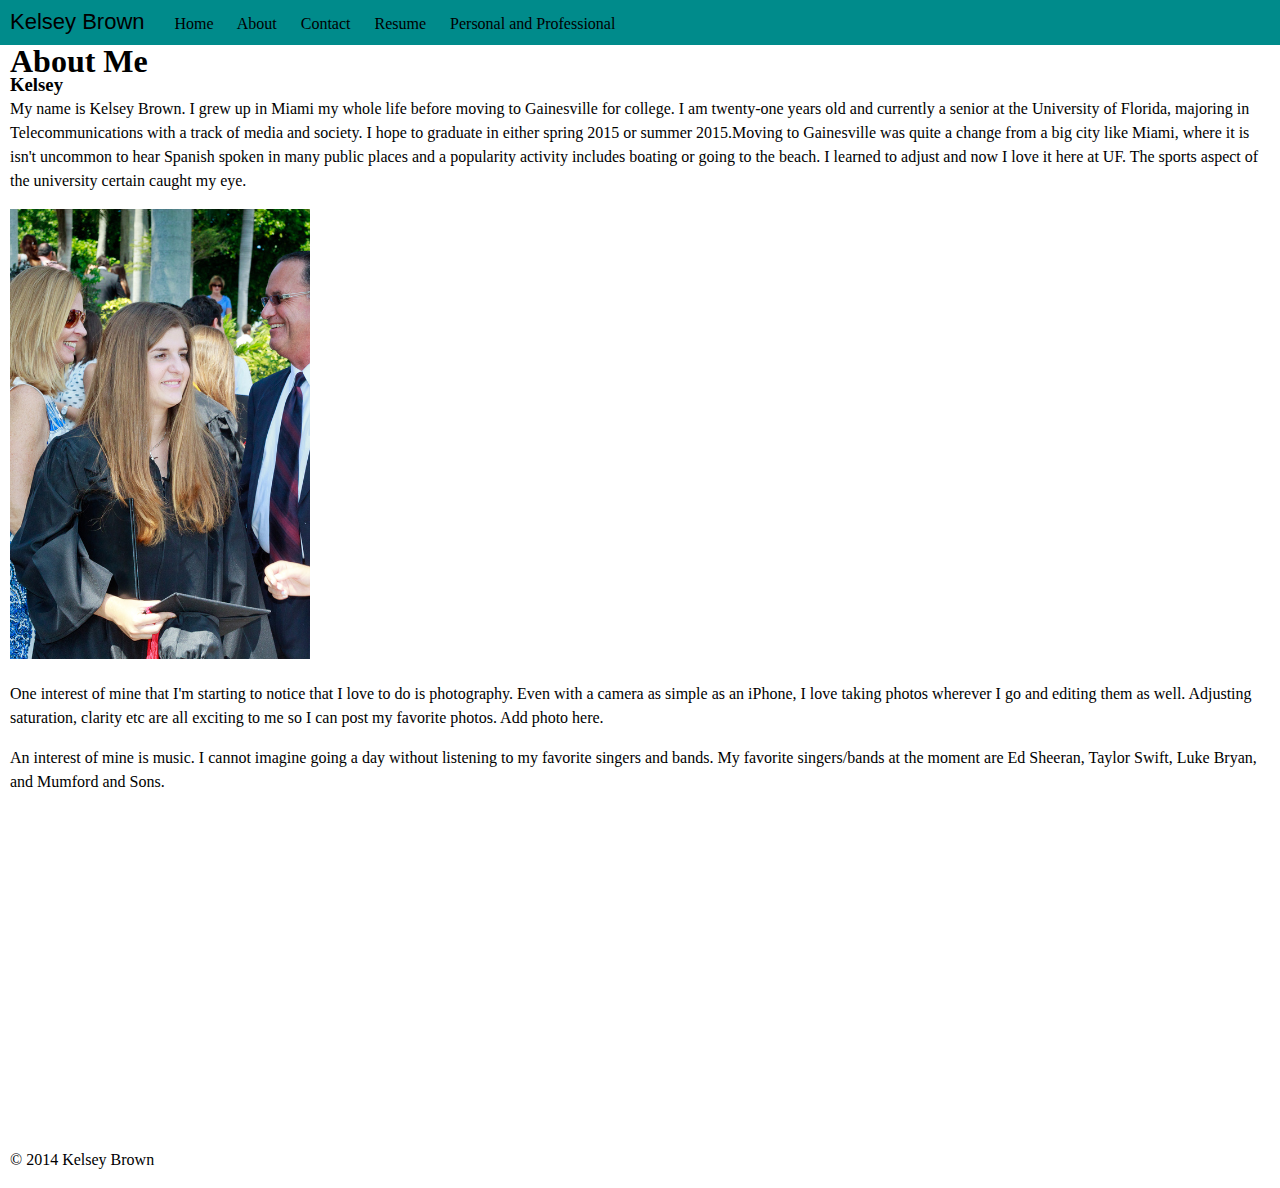
==== about.html @ ef0a863e "fixed css problem" ====
<!DOCTYPE html>
<html>
<head>
    <title>Kelsey Brown</title>
    <meta http-equiv="Content-type" content="text/html; charset=UTF-8"/>
    <link rel="stylesheet" href="CSS/base.css" />                      
    </head>
    <body>
         <header>
             <h1>
                 <a href="index.html">Kelsey Brown </a></h1>
             <nav>
             <a href="index.html">Home</a>
             <a href="about.html">About</a>
             <a href="contact.html">Contact</a>
             <a href="resume.html">Resume</a> 
             <a href="personalprofessional.html">Personal and Professional</a>
                 
                 
            
             </nav>
        </header>
        
        <article>
            <h1>About Me</h1>
            <h3>Kelsey</h3>
            <p> My name is Kelsey Brown. I grew up in Miami my whole life before moving to Gainesville for college. I am twenty-one years old and currently a senior at the University of Florida, majoring in Telecommunications with a track of media and society. I hope to graduate in either spring 2015 or summer 2015.Moving to Gainesville was quite a change from a big city like Miami, where it is isn't uncommon to hear Spanish spoken in many public places and a popularity activity includes boating or going to the beach. I learned to adjust and now I love it here at UF. The sports aspect of the university certain caught my eye.</p>
            <p> <img src="img/kelseybrown.jpg" width="300" title="kelsey brown" alt="kelsey brown"/></p>
            <p>One interest of mine that I'm starting to notice that I love to do is photography. Even with a camera as simple as an iPhone, I love taking photos wherever I go and editing them as well. Adjusting saturation, clarity etc are all exciting to me so I can post my favorite photos. Add photo here.</p>
            <p>An interest of mine is music. I cannot imagine going a day without listening to my favorite singers and bands. My favorite singers/bands at the moment are Ed Sheeran, Taylor Swift,  Luke Bryan, and Mumford and Sons.</p>
            <p><iframe width="560" height="315" src="//www.youtube.com/embed/lp-EO5I60KA" frameborder="0" allowfullscreen></iframe></p>
        </article>
        
        <footer>
        <p>&copy; 2014 Kelsey Brown</p>
        </footer>
</body>

</html>
---- CSS/base.css ----
*{
    box-sizing: border-box;
    margin: 0;
    padding:0;
}

body {
    font-family: georgia, serif;
    font-size: 16px;
    line-height: 24px;
}

p {
    margin-bottom: 16px;
}


header {
 background-color: #008B8B;
 color: #ffffff;
 height: 45px;
    
}
header h1 {
    float: left;
    font-family: helvetica, arial, sans-serif;
    font-size: 22px;
    font-weight:400;
    padding: 10px;
}

header nav {
    float: left;
    margin-top: 12px;
}

a {
    color: #000000;
}

header a{
    color: #000000;
    margin-right: 20px;
    text-decoration:none;
}

header a:hover {
    color: #ffffff;
}

header a:active {
    text-decoration: underline;
}

article {
    clear: both;
    padding: 0 10px 0 10px;
}

article h1 {
    font-size: 36px
    line-height: 44px;
    margin-top: 4px;
}

article h2{
    font-size: 24px;
    line-height: 28px;
    margin-bottom: 4px;
}

aside{
    background-color: #000;
    float: right;
    margin: 0 0 10px 5%;
    width: 47.5%;
    
}


footer {
    clear: both;
    font-size: 16px;
    padding: 0 10px 0 10px;
}

/* resume-specific styles */

#resume h2 { 
    color: black;
    font-size: 14px;
}

#resume h3 { 
    color: black; 
    font-size: 12px;
}

#resume h1 {
    color: black;
    font-size: 18px;
}
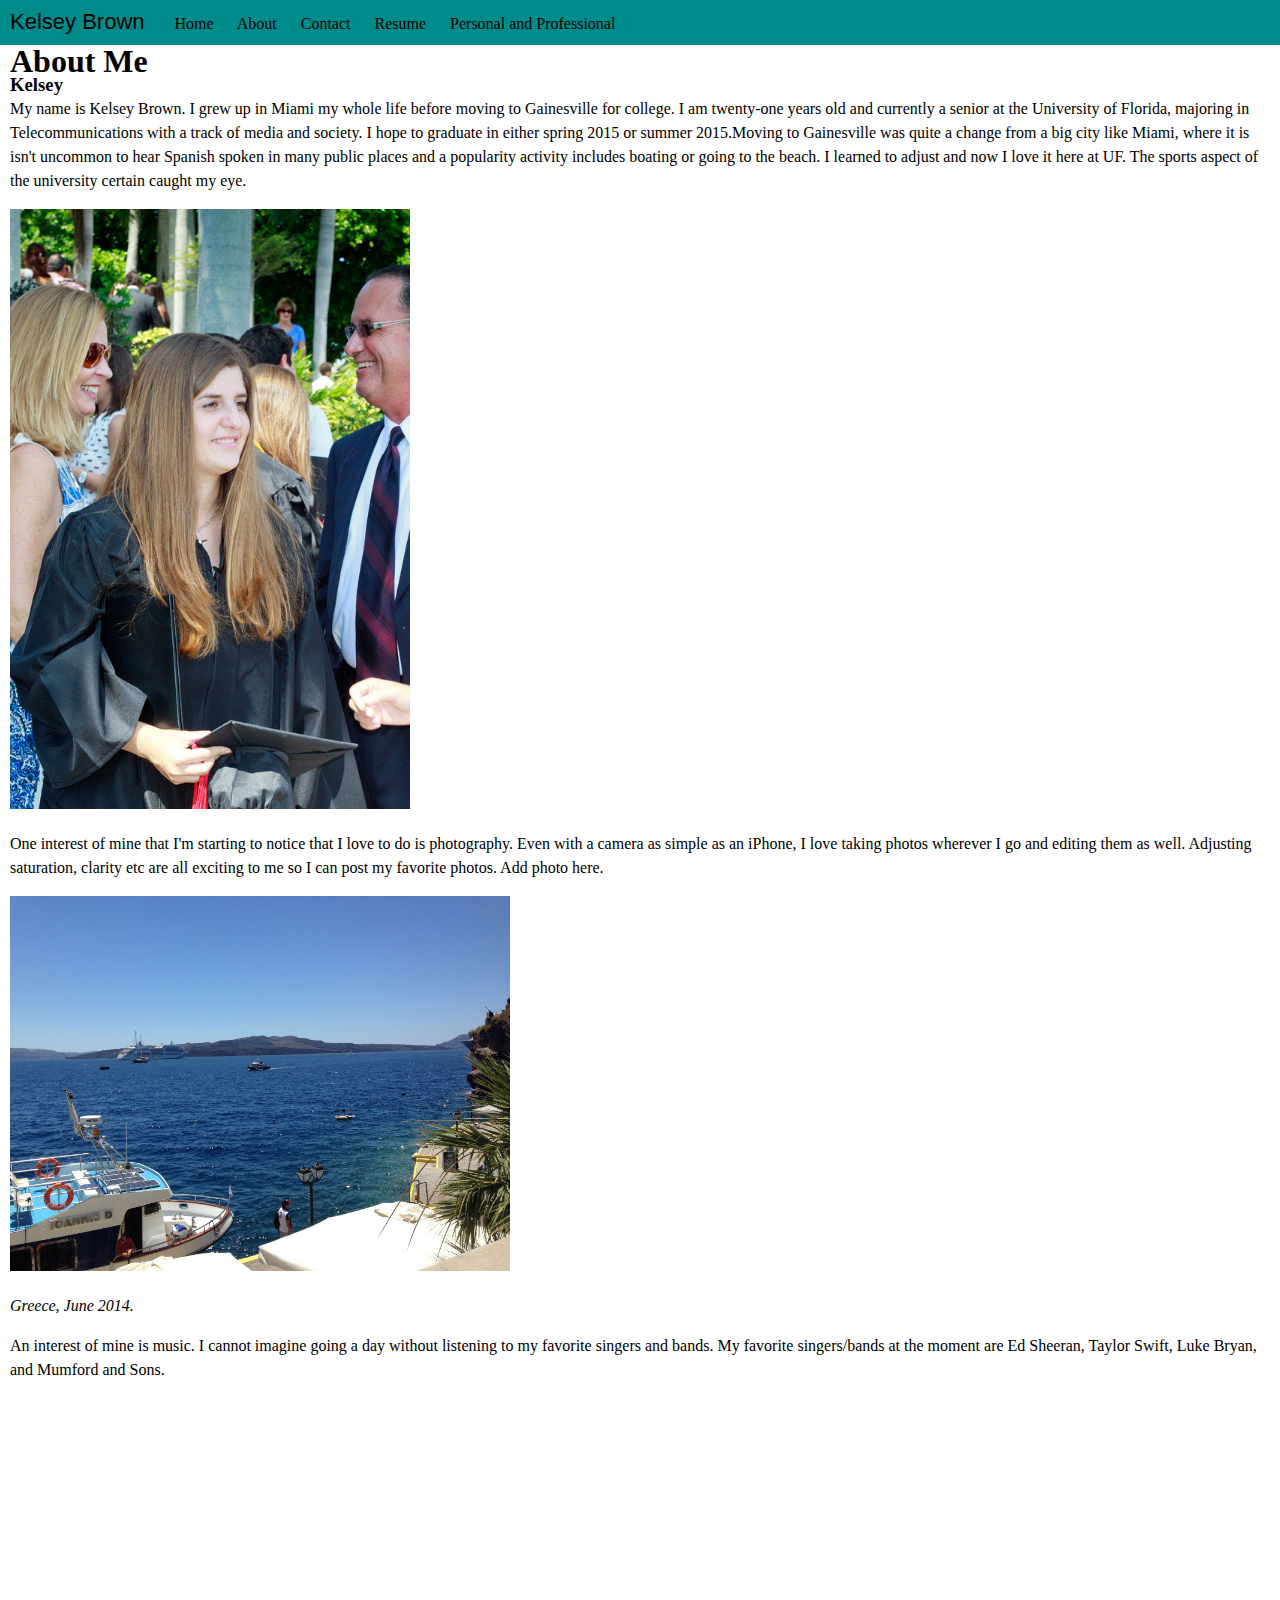
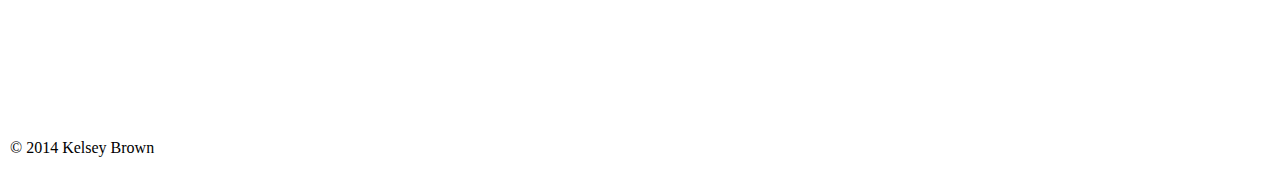
==== commit 425712cf: "added some photos and text" ====
--- a/about.html
+++ b/about.html
@@ -25,8 +25,10 @@
             <h1>About Me</h1>
             <h3>Kelsey</h3>
             <p> My name is Kelsey Brown. I grew up in Miami my whole life before moving to Gainesville for college. I am twenty-one years old and currently a senior at the University of Florida, majoring in Telecommunications with a track of media and society. I hope to graduate in either spring 2015 or summer 2015.Moving to Gainesville was quite a change from a big city like Miami, where it is isn't uncommon to hear Spanish spoken in many public places and a popularity activity includes boating or going to the beach. I learned to adjust and now I love it here at UF. The sports aspect of the university certain caught my eye.</p>
-            <p> <img src="img/kelseybrown.jpg" width="300" title="kelsey brown" alt="kelsey brown"/></p>
+            <p> <img src="img/kelseybrown.jpg" width="400" title="kelsey brown" alt="kelsey brown"/></p>
             <p>One interest of mine that I'm starting to notice that I love to do is photography. Even with a camera as simple as an iPhone, I love taking photos wherever I go and editing them as well. Adjusting saturation, clarity etc are all exciting to me so I can post my favorite photos. Add photo here.</p>
+            <p> <img src="img/greece.jpg" width="500" title="greece" alt="greece" /> </p>
+            <p> <em>Greece, June 2014.</em></p>
             <p>An interest of mine is music. I cannot imagine going a day without listening to my favorite singers and bands. My favorite singers/bands at the moment are Ed Sheeran, Taylor Swift,  Luke Bryan, and Mumford and Sons.</p>
             <p><iframe width="560" height="315" src="//www.youtube.com/embed/lp-EO5I60KA" frameborder="0" allowfullscreen></iframe></p>
         </article>
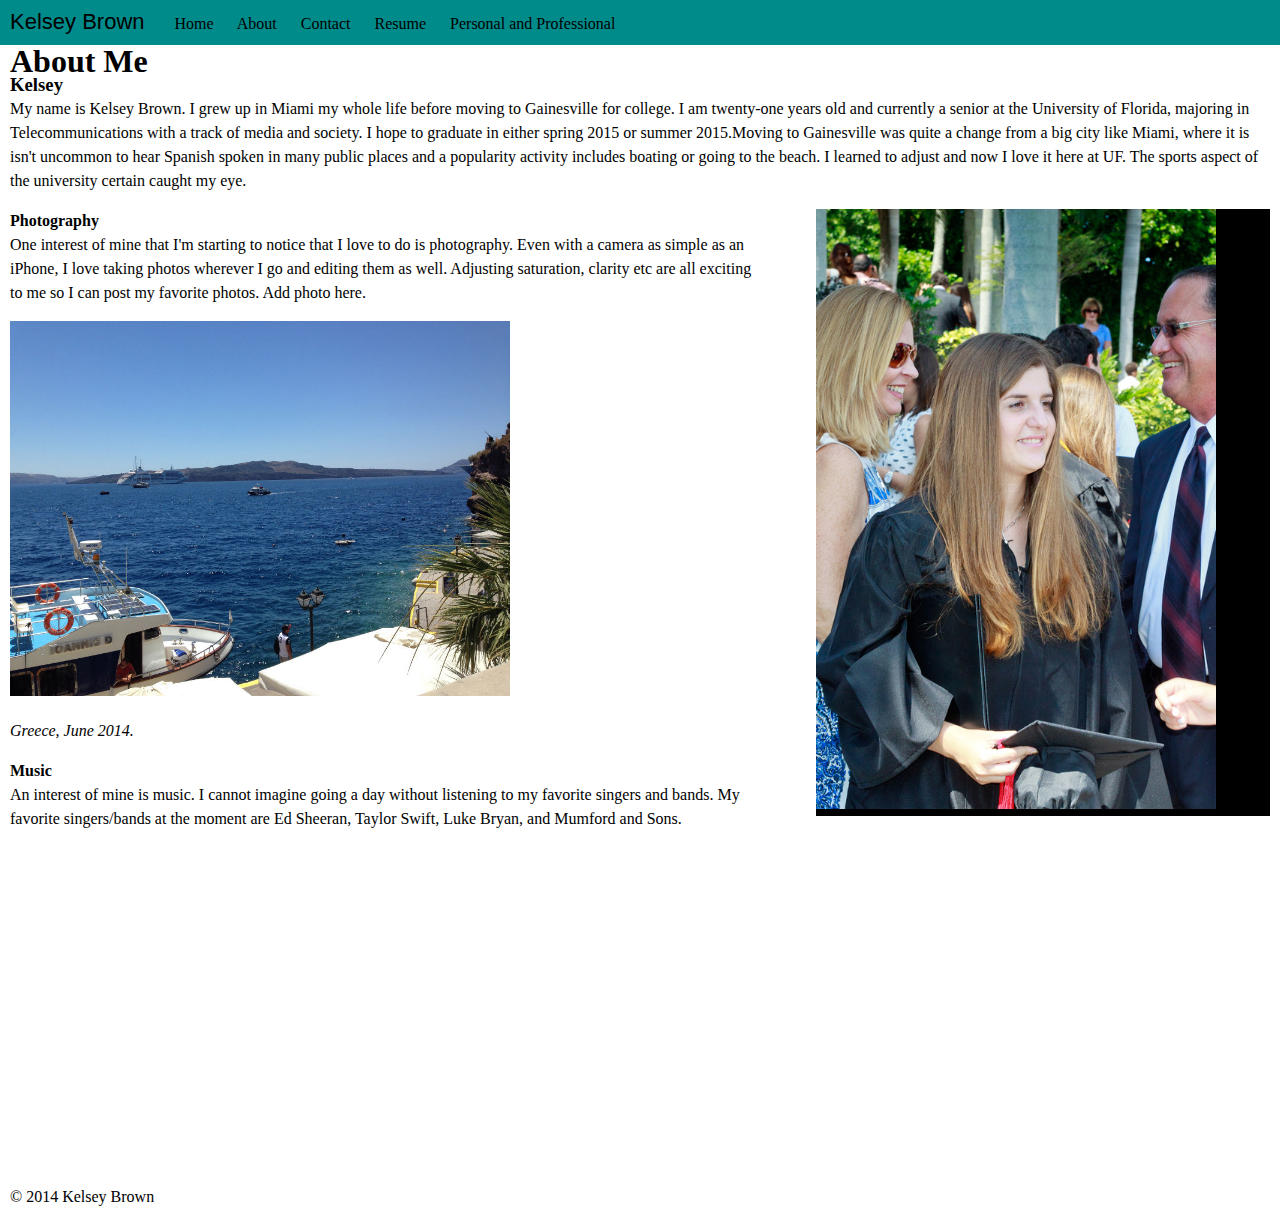
==== commit 0cc3f960: "basic @media for phone and more content" ====
--- a/about.html
+++ b/about.html
@@ -25,10 +25,12 @@
             <h1>About Me</h1>
             <h3>Kelsey</h3>
             <p> My name is Kelsey Brown. I grew up in Miami my whole life before moving to Gainesville for college. I am twenty-one years old and currently a senior at the University of Florida, majoring in Telecommunications with a track of media and society. I hope to graduate in either spring 2015 or summer 2015.Moving to Gainesville was quite a change from a big city like Miami, where it is isn't uncommon to hear Spanish spoken in many public places and a popularity activity includes boating or going to the beach. I learned to adjust and now I love it here at UF. The sports aspect of the university certain caught my eye.</p>
-            <p> <img src="img/kelseybrown.jpg" width="400" title="kelsey brown" alt="kelsey brown"/></p>
+            <aside> <img src="img/kelseybrown.jpg" width="400" title="kelsey brown" alt="kelsey brown"/></aside>
+            <h4>Photography</h4>
             <p>One interest of mine that I'm starting to notice that I love to do is photography. Even with a camera as simple as an iPhone, I love taking photos wherever I go and editing them as well. Adjusting saturation, clarity etc are all exciting to me so I can post my favorite photos. Add photo here.</p>
             <p> <img src="img/greece.jpg" width="500" title="greece" alt="greece" /> </p>
             <p> <em>Greece, June 2014.</em></p>
+            <h4>Music</h4>
             <p>An interest of mine is music. I cannot imagine going a day without listening to my favorite singers and bands. My favorite singers/bands at the moment are Ed Sheeran, Taylor Swift,  Luke Bryan, and Mumford and Sons.</p>
             <p><iframe width="560" height="315" src="//www.youtube.com/embed/lp-EO5I60KA" frameborder="0" allowfullscreen></iframe></p>
         </article>
--- a/CSS/base.css
+++ b/CSS/base.css
@@ -72,10 +72,12 @@
 aside{
     background-color: #000;
     float: right;
-    margin: 0 0 10px 5%;
-    width: 47.5%;
+    margin-left: 5%;
+    margin-bottom: 10px;
+    width: 36%;
     
 }
+
 
 
 footer {
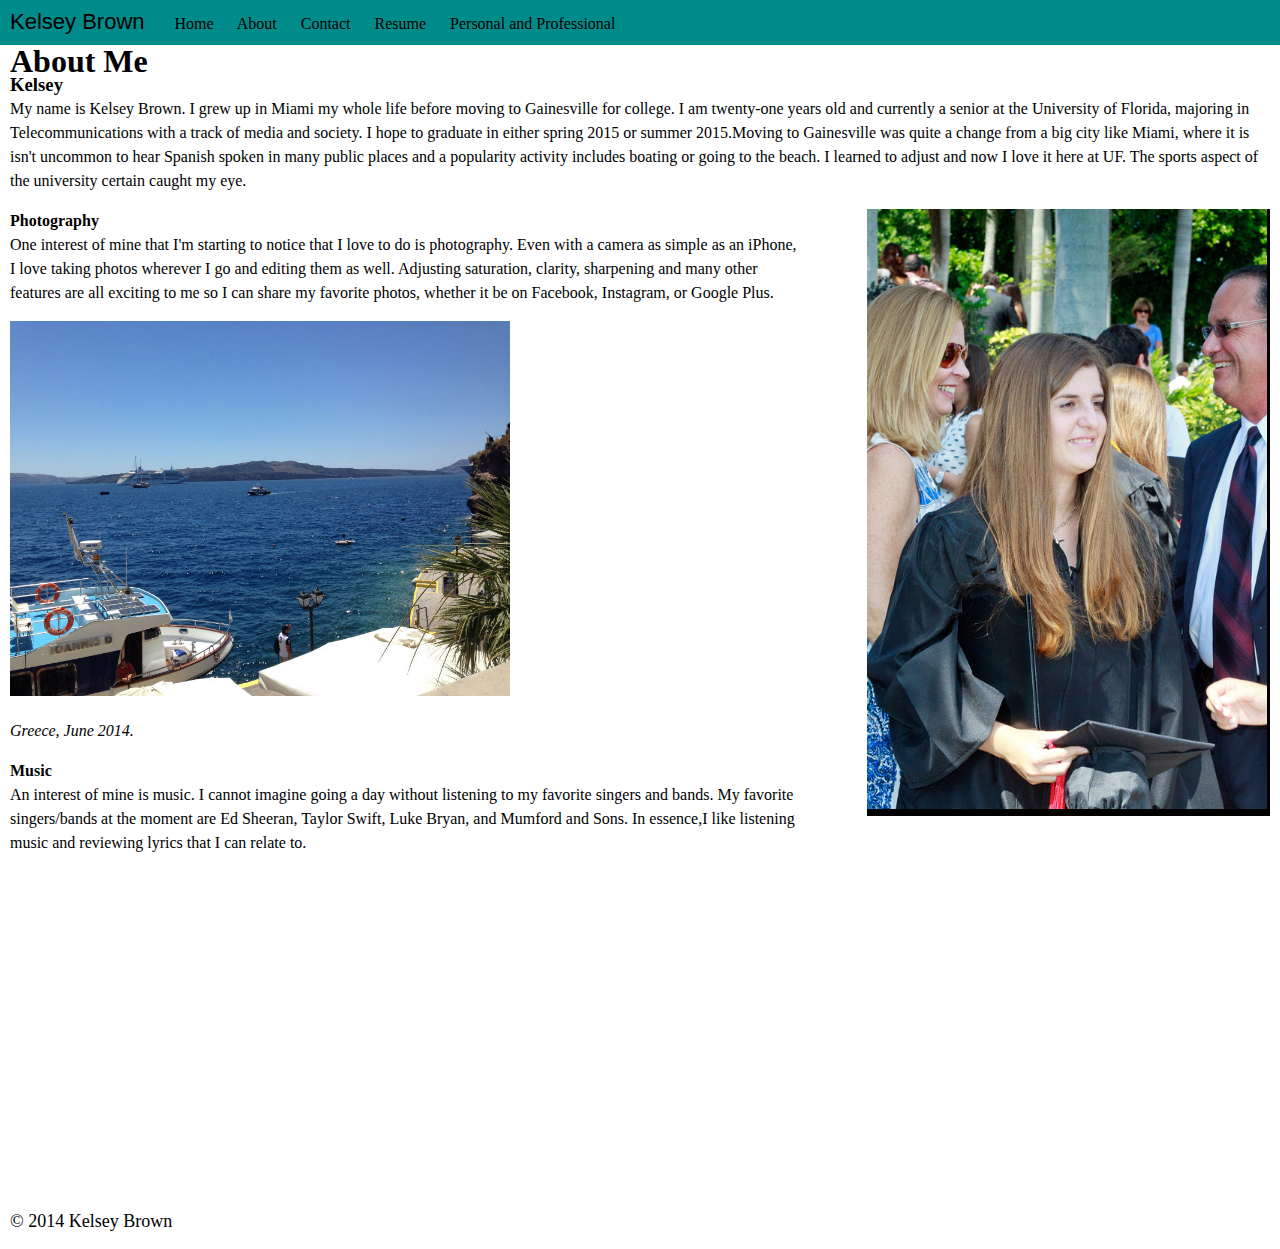
==== commit e62edf66: "more content added" ====
--- a/about.html
+++ b/about.html
@@ -27,11 +27,11 @@
             <p> My name is Kelsey Brown. I grew up in Miami my whole life before moving to Gainesville for college. I am twenty-one years old and currently a senior at the University of Florida, majoring in Telecommunications with a track of media and society. I hope to graduate in either spring 2015 or summer 2015.Moving to Gainesville was quite a change from a big city like Miami, where it is isn't uncommon to hear Spanish spoken in many public places and a popularity activity includes boating or going to the beach. I learned to adjust and now I love it here at UF. The sports aspect of the university certain caught my eye.</p>
             <aside> <img src="img/kelseybrown.jpg" width="400" title="kelsey brown" alt="kelsey brown"/></aside>
             <h4>Photography</h4>
-            <p>One interest of mine that I'm starting to notice that I love to do is photography. Even with a camera as simple as an iPhone, I love taking photos wherever I go and editing them as well. Adjusting saturation, clarity etc are all exciting to me so I can post my favorite photos. Add photo here.</p>
+            <p>One interest of mine that I'm starting to notice that I love to do is photography. Even with a camera as simple as an iPhone, I love taking photos wherever I go and editing them as well. Adjusting saturation, clarity, sharpening and many other features are all exciting to me so I can share my favorite photos, whether it be on Facebook, Instagram, or Google Plus. </p>
             <p> <img src="img/greece.jpg" width="500" title="greece" alt="greece" /> </p>
             <p> <em>Greece, June 2014.</em></p>
             <h4>Music</h4>
-            <p>An interest of mine is music. I cannot imagine going a day without listening to my favorite singers and bands. My favorite singers/bands at the moment are Ed Sheeran, Taylor Swift,  Luke Bryan, and Mumford and Sons.</p>
+            <p>An interest of mine is music. I cannot imagine going a day without listening to my favorite singers and bands. My favorite singers/bands at the moment are Ed Sheeran, Taylor Swift,  Luke Bryan, and Mumford and Sons. In essence,I like listening music and reviewing lyrics that I can relate to. </p>
             <p><iframe width="560" height="315" src="//www.youtube.com/embed/lp-EO5I60KA" frameborder="0" allowfullscreen></iframe></p>
         </article>
         
--- a/CSS/base.css
+++ b/CSS/base.css
@@ -33,6 +33,7 @@
     float: left;
     margin-top: 12px;
 }
+
 
 a {
     color: #000000;
@@ -74,7 +75,7 @@
     float: right;
     margin-left: 5%;
     margin-bottom: 10px;
-    width: 36%;
+    width: 32%;
     
 }
 
@@ -82,7 +83,7 @@
 
 footer {
     clear: both;
-    font-size: 16px;
+    font-size: 18px;
     padding: 0 10px 0 10px;
 }
 
@@ -101,4 +102,20 @@
 #resume h1 {
     color: black;
     font-size: 18px;
+}
+
+
+@media screen and (max-width: 600px) {
+   
+    nav {
+        width: 100%;
+    }
+    
+    #content {
+        border: 5px solid black;
+        clear: left;
+        margin-left: 0;
+        width: 100%;
+    }
+    
 }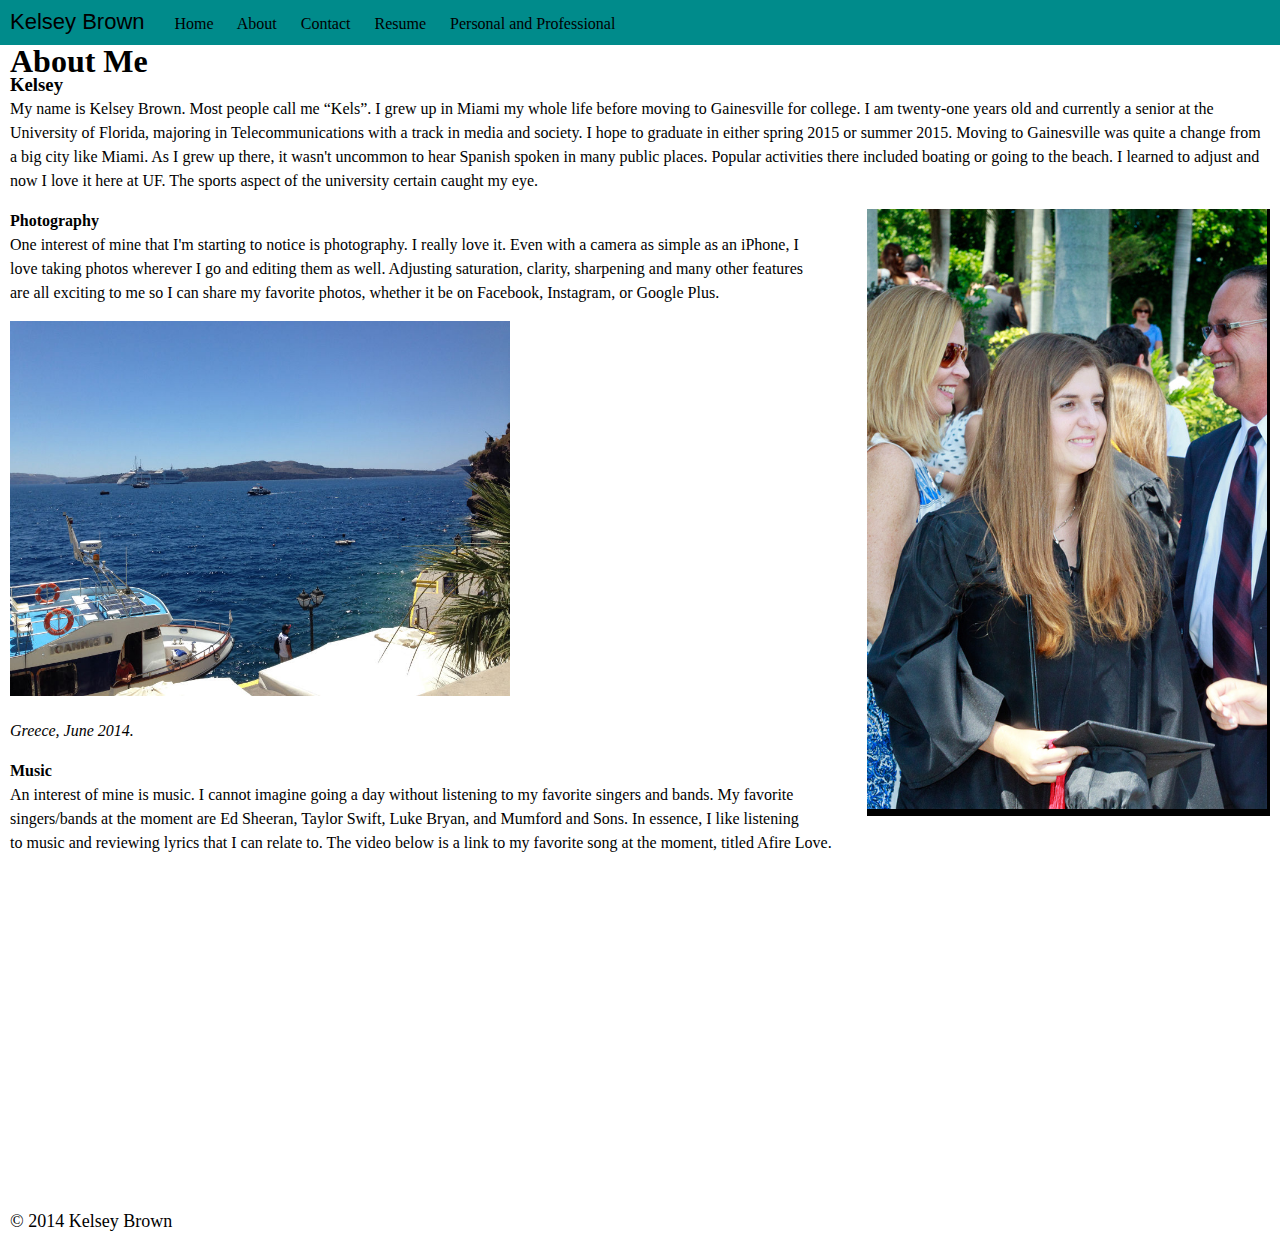
==== commit 951654dc: "proofread and added some content" ====
--- a/about.html
+++ b/about.html
@@ -24,15 +24,15 @@
         <article>
             <h1>About Me</h1>
             <h3>Kelsey</h3>
-            <p> My name is Kelsey Brown. I grew up in Miami my whole life before moving to Gainesville for college. I am twenty-one years old and currently a senior at the University of Florida, majoring in Telecommunications with a track of media and society. I hope to graduate in either spring 2015 or summer 2015.Moving to Gainesville was quite a change from a big city like Miami, where it is isn't uncommon to hear Spanish spoken in many public places and a popularity activity includes boating or going to the beach. I learned to adjust and now I love it here at UF. The sports aspect of the university certain caught my eye.</p>
+            <p> My name is Kelsey Brown. Most people call me “Kels”. I grew up in Miami my whole life before moving to Gainesville for college. I am twenty-one years old and currently a senior at the University of Florida, majoring in Telecommunications with a track in media and society. I hope to graduate in either spring 2015 or summer 2015. Moving to Gainesville was quite a change from a big city like Miami. As I grew up there, it wasn't uncommon to hear Spanish spoken in many public places. Popular activities there included boating or going to the beach. I learned to adjust and now I love it here at UF. The sports aspect of the university certain caught my eye.</p>
             <aside> <img src="img/kelseybrown.jpg" width="400" title="kelsey brown" alt="kelsey brown"/></aside>
             <h4>Photography</h4>
-            <p>One interest of mine that I'm starting to notice that I love to do is photography. Even with a camera as simple as an iPhone, I love taking photos wherever I go and editing them as well. Adjusting saturation, clarity, sharpening and many other features are all exciting to me so I can share my favorite photos, whether it be on Facebook, Instagram, or Google Plus. </p>
+            <p>One interest of mine that I'm starting to notice is photography. I really love it. Even with a camera as simple as an iPhone, I love taking photos wherever I go and editing them as well. Adjusting saturation, clarity, sharpening and many other features are all exciting to me so I can share my favorite photos, whether it be on Facebook, Instagram, or Google Plus. </p>
             <p> <img src="img/greece.jpg" width="500" title="greece" alt="greece" /> </p>
             <p> <em>Greece, June 2014.</em></p>
             <h4>Music</h4>
-            <p>An interest of mine is music. I cannot imagine going a day without listening to my favorite singers and bands. My favorite singers/bands at the moment are Ed Sheeran, Taylor Swift,  Luke Bryan, and Mumford and Sons. In essence,I like listening music and reviewing lyrics that I can relate to. </p>
-            <p><iframe width="560" height="315" src="//www.youtube.com/embed/lp-EO5I60KA" frameborder="0" allowfullscreen></iframe></p>
+            <p>An interest of mine is music. I cannot imagine going a day without listening to my favorite singers and bands. My favorite singers/bands at the moment are Ed Sheeran, Taylor Swift,  Luke Bryan, and Mumford and Sons. In essence, I like listening to music and reviewing lyrics that I can relate to. The video below is a link to my favorite song at the moment, titled Afire Love.   </p>
+            <p><iframe width="560" height="315" src="//www.youtube.com/embed/JznXx1Ns374" frameborder="0" allowfullscreen></iframe></p>
         </article>
         
         <footer>
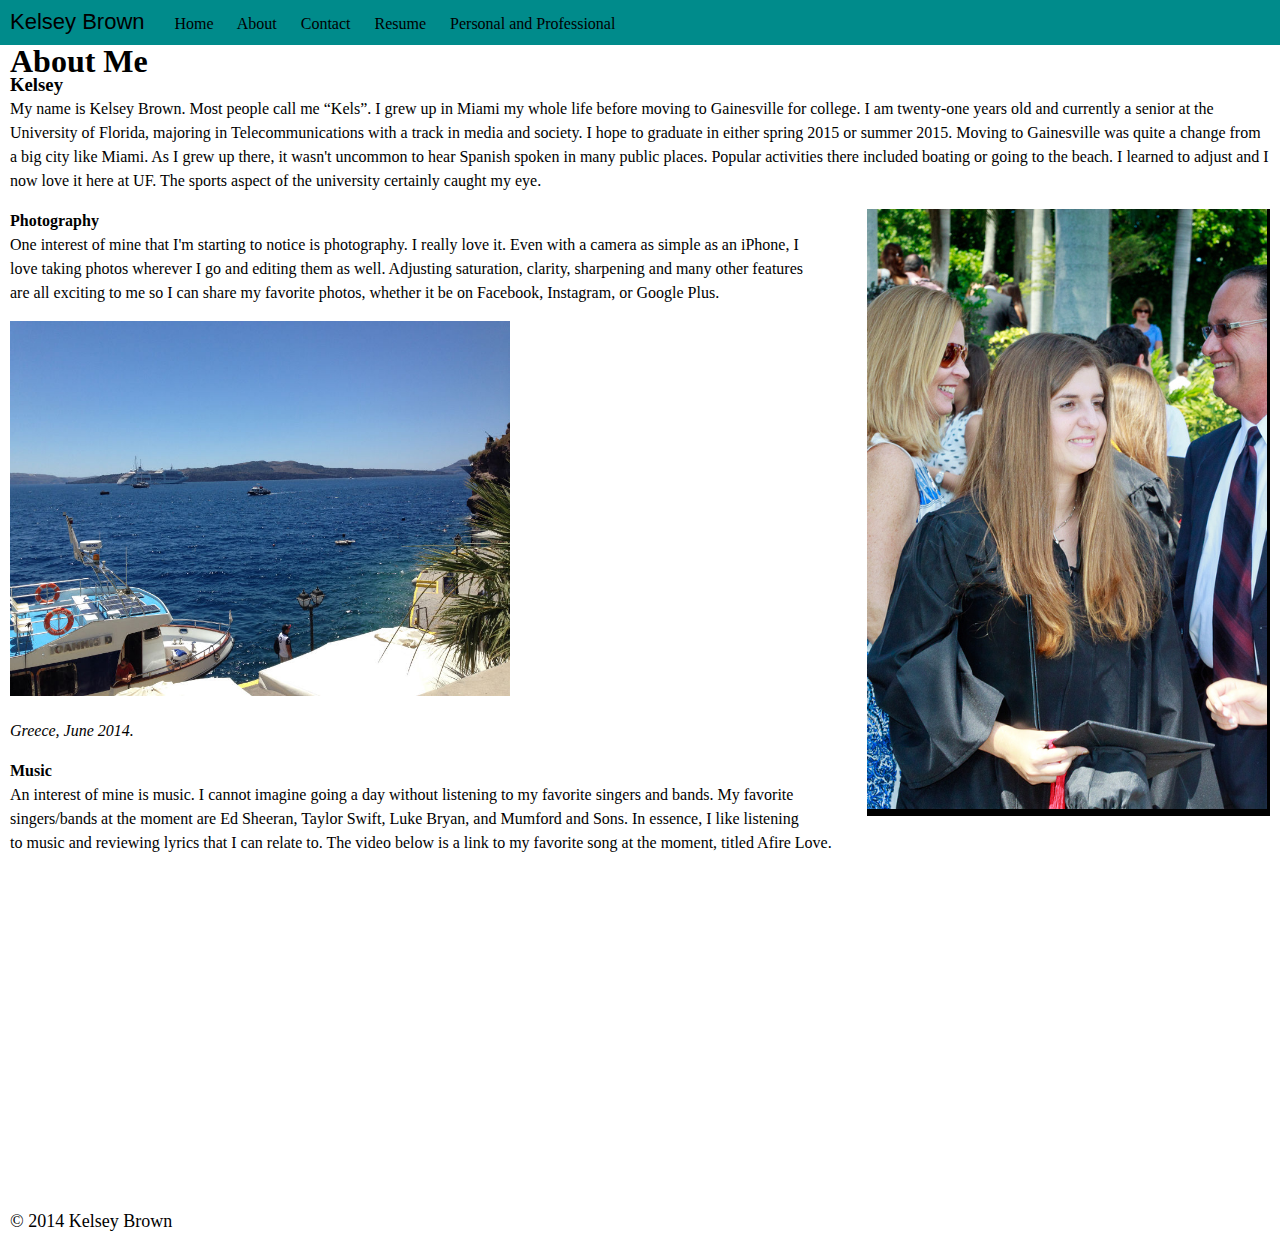
==== commit f015ca52: "font changes" ====
--- a/about.html
+++ b/about.html
@@ -24,7 +24,7 @@
         <article>
             <h1>About Me</h1>
             <h3>Kelsey</h3>
-            <p> My name is Kelsey Brown. Most people call me “Kels”. I grew up in Miami my whole life before moving to Gainesville for college. I am twenty-one years old and currently a senior at the University of Florida, majoring in Telecommunications with a track in media and society. I hope to graduate in either spring 2015 or summer 2015. Moving to Gainesville was quite a change from a big city like Miami. As I grew up there, it wasn't uncommon to hear Spanish spoken in many public places. Popular activities there included boating or going to the beach. I learned to adjust and now I love it here at UF. The sports aspect of the university certain caught my eye.</p>
+            <p> My name is Kelsey Brown. Most people call me “Kels”. I grew up in Miami my whole life before moving to Gainesville for college. I am twenty-one years old and currently a senior at the University of Florida, majoring in Telecommunications with a track in media and society. I hope to graduate in either spring 2015 or summer 2015. Moving to Gainesville was quite a change from a big city like Miami. As I grew up there, it wasn't uncommon to hear Spanish spoken in many public places. Popular activities there included boating or going to the beach. I learned to adjust and I now love it here at UF. The sports aspect of the university certainly caught my eye.</p>
             <aside> <img src="img/kelseybrown.jpg" width="400" title="kelsey brown" alt="kelsey brown"/></aside>
             <h4>Photography</h4>
             <p>One interest of mine that I'm starting to notice is photography. I really love it. Even with a camera as simple as an iPhone, I love taking photos wherever I go and editing them as well. Adjusting saturation, clarity, sharpening and many other features are all exciting to me so I can share my favorite photos, whether it be on Facebook, Instagram, or Google Plus. </p>
--- a/CSS/base.css
+++ b/CSS/base.css
@@ -5,7 +5,7 @@
 }
 
 body {
-    font-family: georgia, serif;
+    font-family: charter, serif;
     font-size: 16px;
     line-height: 24px;
 }
@@ -23,7 +23,7 @@
 }
 header h1 {
     float: left;
-    font-family: helvetica, arial, sans-serif;
+    font-family: charter, arial, sans-serif;
     font-size: 22px;
     font-weight:400;
     padding: 10px;
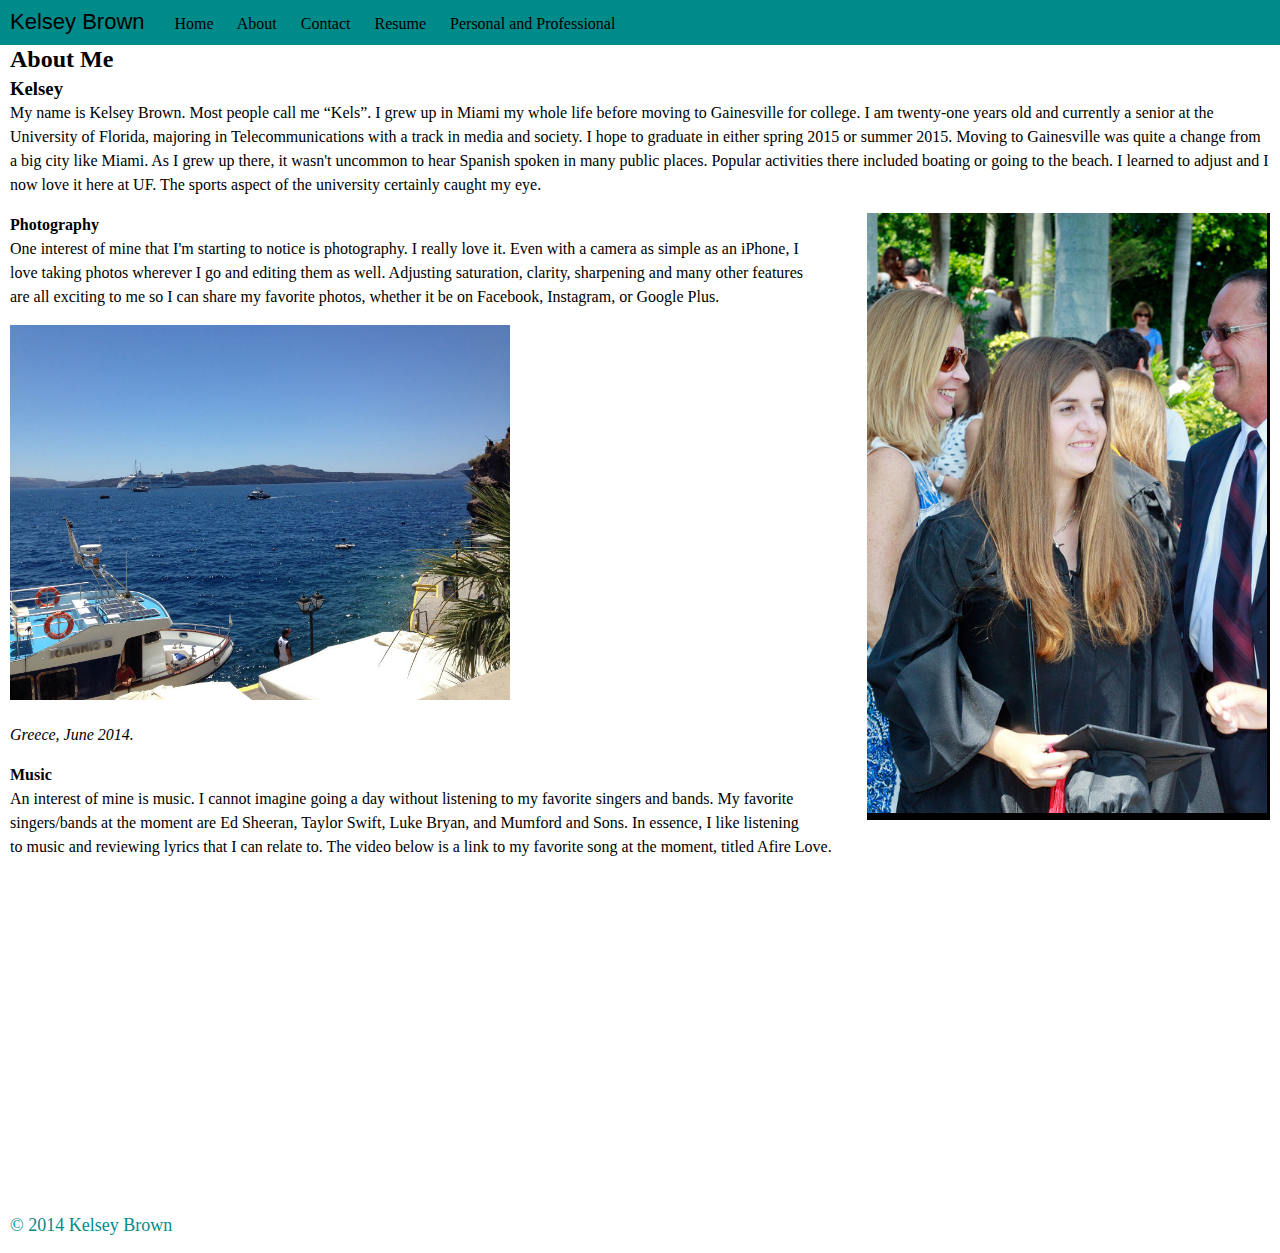
==== commit 9725aee8: "validated all pages" ====
--- a/about.html
+++ b/about.html
@@ -22,7 +22,7 @@
         </header>
         
         <article>
-            <h1>About Me</h1>
+            <h2>About Me</h2>
             <h3>Kelsey</h3>
             <p> My name is Kelsey Brown. Most people call me “Kels”. I grew up in Miami my whole life before moving to Gainesville for college. I am twenty-one years old and currently a senior at the University of Florida, majoring in Telecommunications with a track in media and society. I hope to graduate in either spring 2015 or summer 2015. Moving to Gainesville was quite a change from a big city like Miami. As I grew up there, it wasn't uncommon to hear Spanish spoken in many public places. Popular activities there included boating or going to the beach. I learned to adjust and I now love it here at UF. The sports aspect of the university certainly caught my eye.</p>
             <aside> <img src="img/kelseybrown.jpg" width="400" title="kelsey brown" alt="kelsey brown"/></aside>
--- a/CSS/base.css
+++ b/CSS/base.css
@@ -82,6 +82,7 @@
 
 
 footer {
+    color: #008B8B;
     clear: both;
     font-size: 18px;
     padding: 0 10px 0 10px;
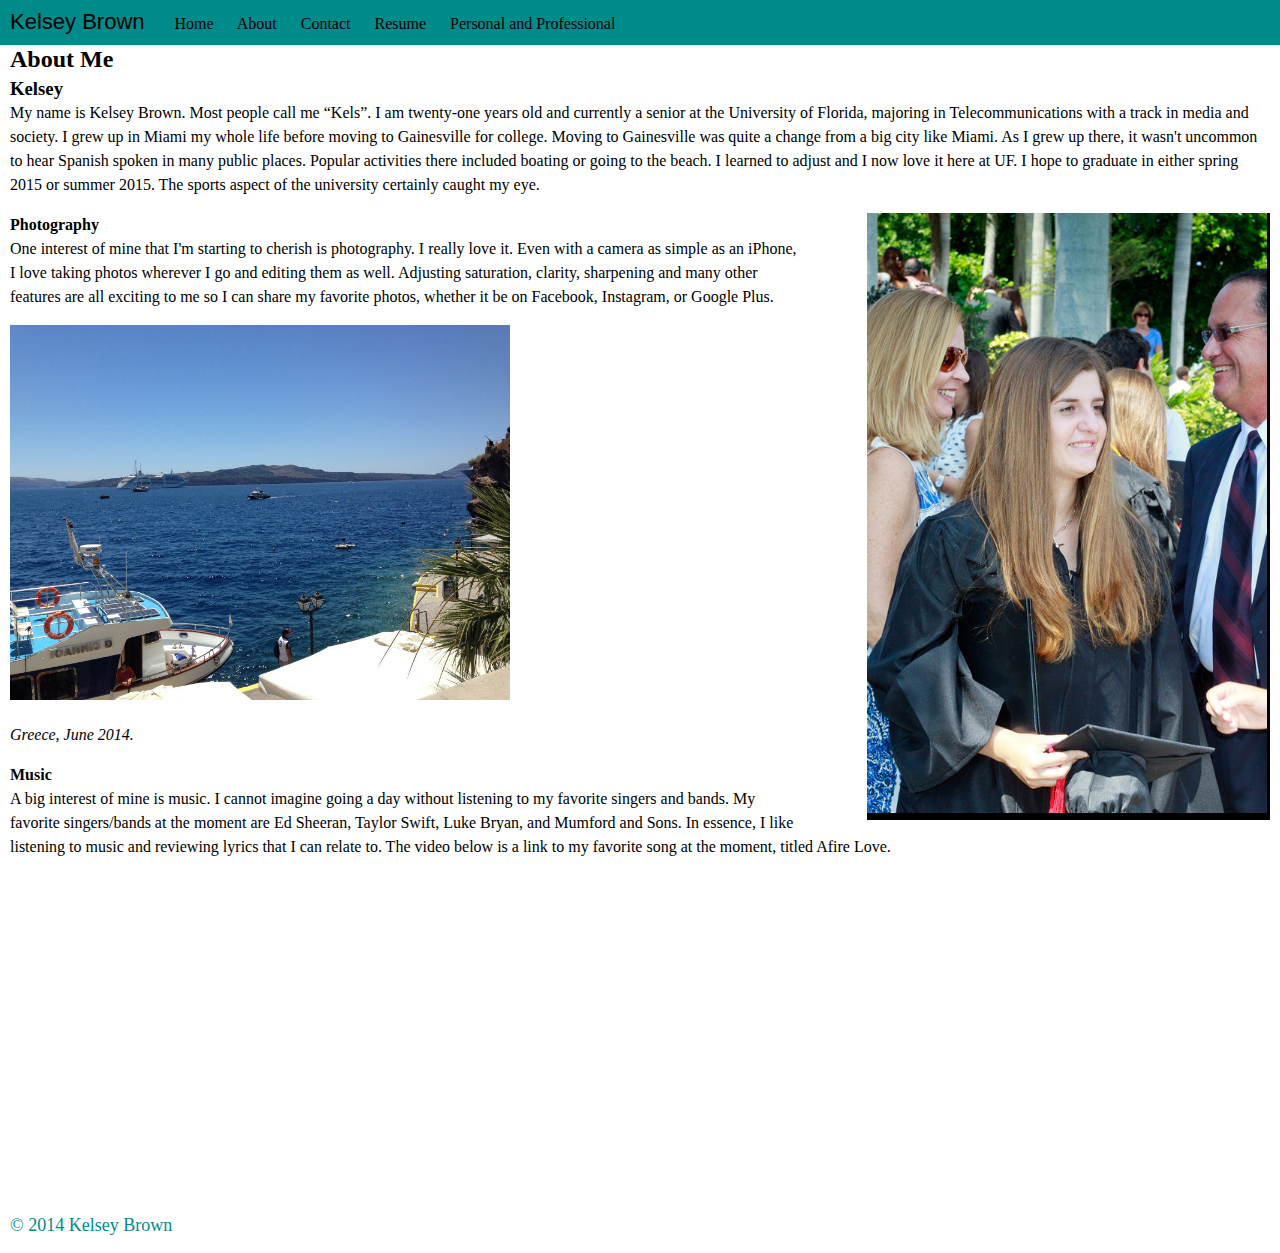
==== commit a796d0a2: "more content/proofreading" ====
--- a/about.html
+++ b/about.html
@@ -24,14 +24,14 @@
         <article>
             <h2>About Me</h2>
             <h3>Kelsey</h3>
-            <p> My name is Kelsey Brown. Most people call me “Kels”. I grew up in Miami my whole life before moving to Gainesville for college. I am twenty-one years old and currently a senior at the University of Florida, majoring in Telecommunications with a track in media and society. I hope to graduate in either spring 2015 or summer 2015. Moving to Gainesville was quite a change from a big city like Miami. As I grew up there, it wasn't uncommon to hear Spanish spoken in many public places. Popular activities there included boating or going to the beach. I learned to adjust and I now love it here at UF. The sports aspect of the university certainly caught my eye.</p>
+            <p> My name is Kelsey Brown. Most people call me “Kels”. I am twenty-one years old and currently a senior at the University of Florida, majoring in Telecommunications with a track in media and society. I grew up in Miami my whole life before moving to Gainesville for college. Moving to Gainesville was quite a change from a big city like Miami. As I grew up there, it wasn't uncommon to hear Spanish spoken in many public places. Popular activities there included boating or going to the beach. I learned to adjust and I now love it here at UF. I hope to graduate in either spring 2015 or summer 2015. The sports aspect of the university certainly caught my eye.</p>
             <aside> <img src="img/kelseybrown.jpg" width="400" title="kelsey brown" alt="kelsey brown"/></aside>
             <h4>Photography</h4>
-            <p>One interest of mine that I'm starting to notice is photography. I really love it. Even with a camera as simple as an iPhone, I love taking photos wherever I go and editing them as well. Adjusting saturation, clarity, sharpening and many other features are all exciting to me so I can share my favorite photos, whether it be on Facebook, Instagram, or Google Plus. </p>
+            <p>One interest of mine that I'm starting to cherish is photography. I really love it. Even with a camera as simple as an iPhone, I love taking photos wherever I go and editing them as well. Adjusting saturation, clarity, sharpening and many other features are all exciting to me so I can share my favorite photos, whether it be on Facebook, Instagram, or Google Plus. </p>
             <p> <img src="img/greece.jpg" width="500" title="greece" alt="greece" /> </p>
             <p> <em>Greece, June 2014.</em></p>
             <h4>Music</h4>
-            <p>An interest of mine is music. I cannot imagine going a day without listening to my favorite singers and bands. My favorite singers/bands at the moment are Ed Sheeran, Taylor Swift,  Luke Bryan, and Mumford and Sons. In essence, I like listening to music and reviewing lyrics that I can relate to. The video below is a link to my favorite song at the moment, titled Afire Love.   </p>
+            <p>A big interest of mine is music. I cannot imagine going a day without listening to my favorite singers and bands. My favorite singers/bands at the moment are Ed Sheeran, Taylor Swift,  Luke Bryan, and Mumford and Sons. In essence, I like listening to music and reviewing lyrics that I can relate to. The video below is a link to my favorite song at the moment, titled Afire Love.   </p>
             <p><iframe width="560" height="315" src="//www.youtube.com/embed/JznXx1Ns374" frameborder="0" allowfullscreen></iframe></p>
         </article>
         
